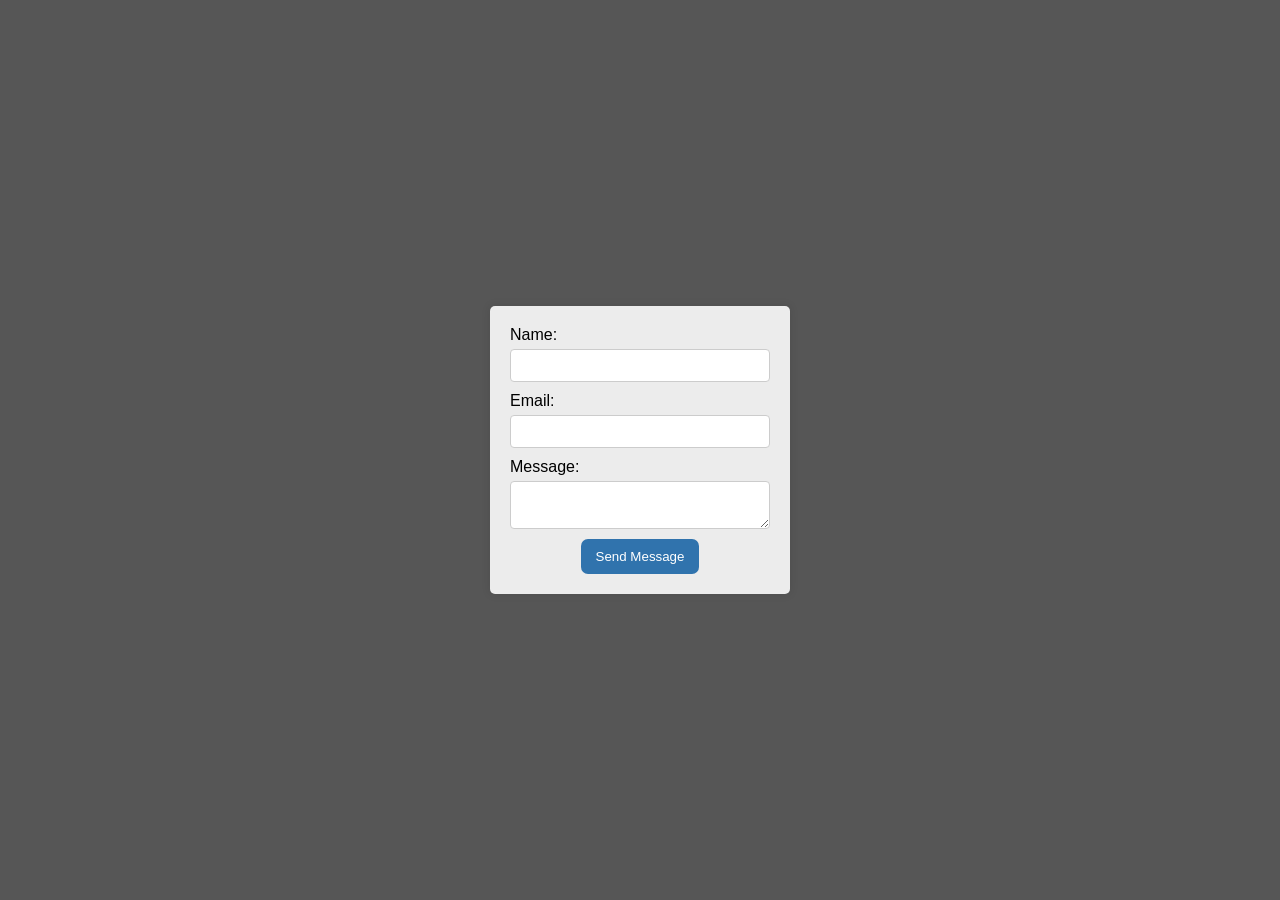
==== registration.html @ 07fe20c7 "nav-bar" ====
<!doctype html>
<html lang="en">
  <head>
    <meta charset="UTF-8" />
    <meta name="viewport" content="width=device-width, initial-scale=1.0" />
    <title>contact</title>
  </head>
  <style>
    * {
      margin: 0;
      padding: 0;
      box-sizing: border-box;
    }
    body {
      font-family: "Arial", sans-serif;
      background-color: #1b1a1abc;
      display: flex;
      justify-content: center;
      align-items: center;
      height: 100vh;
    }

    form {
      background-color: #ececec;
      padding: 20px;
      border-radius: 5px;
      box-shadow: 0 0 10px rgba(0, 0, 0, 0.1);
      width: 300px;
      display: flex;
      flex-direction: column;
    }

    label {
      display: block;
      margin-bottom: 5px;
    }
    input,
    textarea {
      width: 100%;
      padding: 8px;
      margin-bottom: 10px;
      border: 1px solid #ccc;
      border-radius: 4px;
    }
    textarea {
      resize: vertical;
    }

    button {
      background-color: #3073ad;
      color: white;
      padding: 10px 15px;
      border: none;
      border-radius: 7px;
      cursor: pointer;
      align-self: center;
    }

    button:hover {
      background-color:  #0474d6;
    }
  </style>
  <body>
    <form>
      <label for="name">Name:</label>
      <input type="text" id="name" name="name" required placeholder="" />

      <label for="email">Email:</label>
      <input type="email" id="email" name="email" required />

      <label for="message">Message:</label>
      <textarea id="message" name="message" required></textarea>

      <button type="submit">Send Message</button>
    </form>
  </body>
</html>
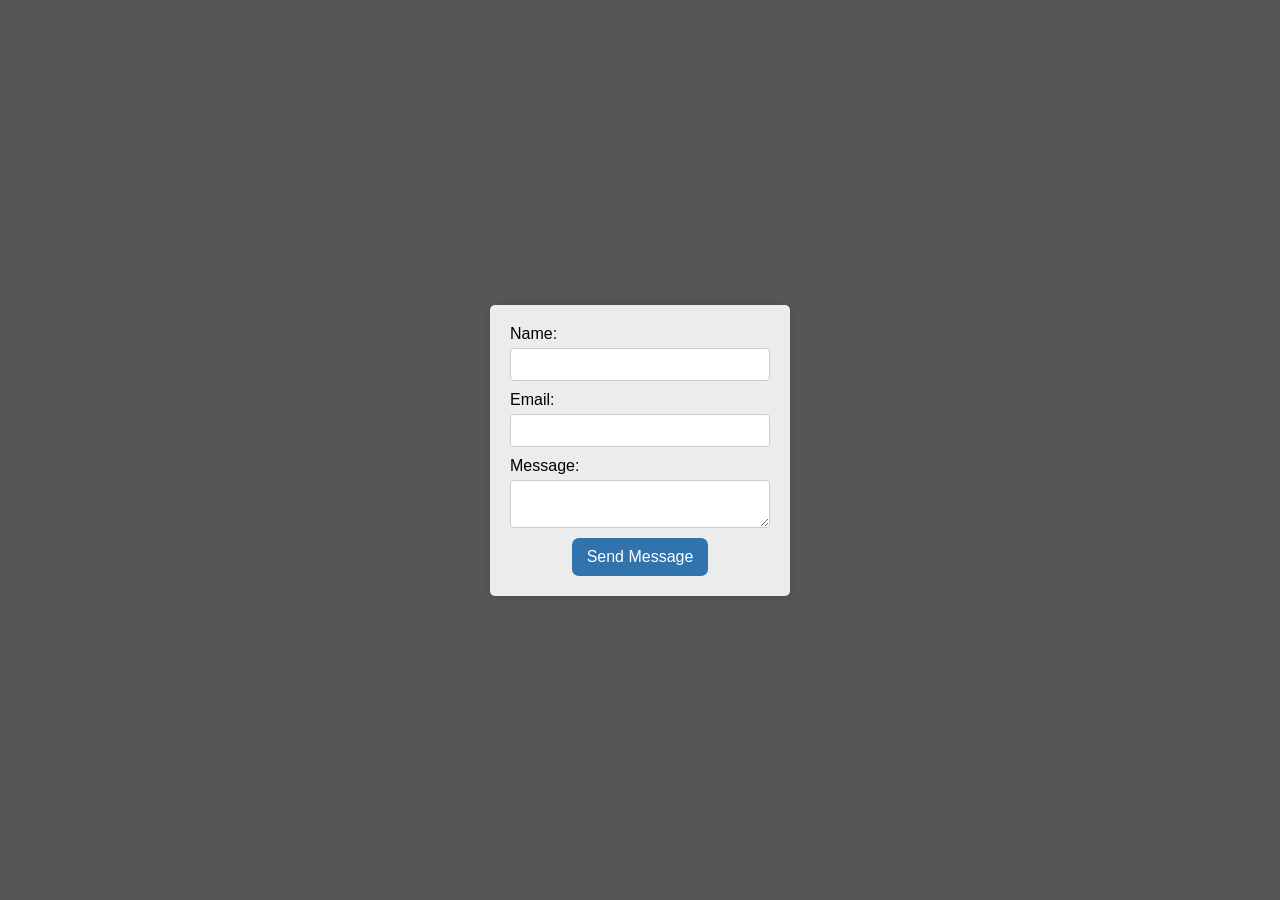
==== commit 51a92560: "contact added" ====
--- a/registration.html
+++ b/registration.html
@@ -46,7 +46,7 @@
       resize: vertical;
     }
 
-    button {
+    a {
       background-color: #3073ad;
       color: white;
       padding: 10px 15px;
@@ -54,9 +54,10 @@
       border-radius: 7px;
       cursor: pointer;
       align-self: center;
+      text-decoration: none;
     }
 
-    button:hover {
+    a:hover {
       background-color:  #0474d6;
     }
   </style>
@@ -71,7 +72,7 @@
       <label for="message">Message:</label>
       <textarea id="message" name="message" required></textarea>
 
-      <button type="submit">Send Message</button>
+      <a href="index.html">Send Message</a>
     </form>
   </body>
 </html>
